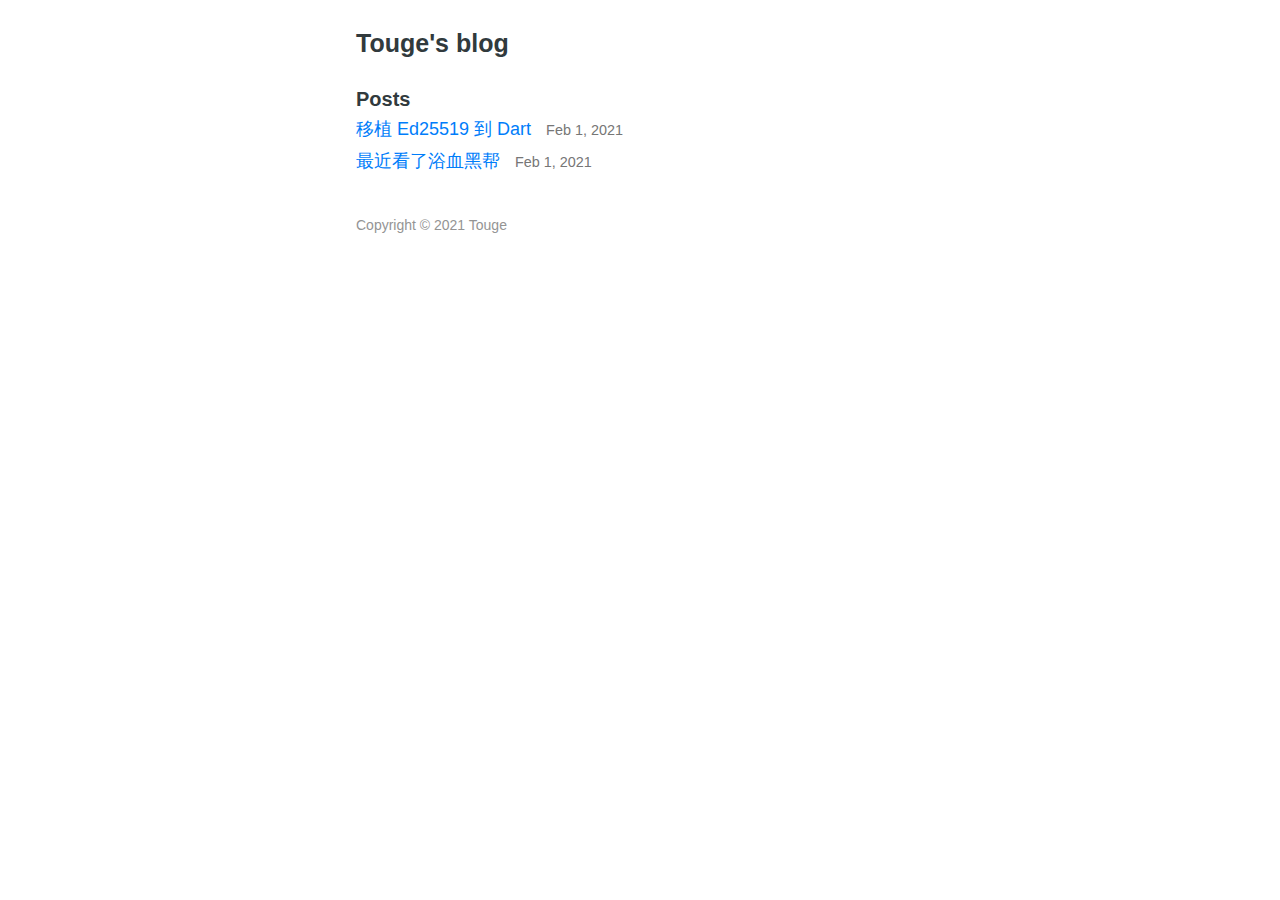
==== categories/index.html @ d4dc85ce "Inital commit" ====
<!DOCTYPE html>
<html><head>
    <meta charset="utf-8">
    <meta name="viewport" content="width=device-width, initial-scale=1.0">
    <meta name="description" content="Touge&#39;s blog">
    
    <link rel="shortcut icon" href="https://tougee.github.io/favicon.ico">
    <link rel="alternate" type="application/rss+xml" href="https://tougee.github.io/categories/index.xml" title="Touge's blog">
    
    <link rel="stylesheet" href="/css/style.min.css">

    <title>Categories</title>
</head>
<body><header id="banner">
    <h2><a href="https://tougee.github.io/">Touge&#39;s blog</a></h2>
    <nav>
        <ul>
            
        </ul>
    </nav>
</header>
<main id="content"><h3>Posts</h3>
<ul id="posts">
    <li>
        <a href="https://tougee.github.io/%E7%A7%BB%E6%A4%8D-ed25519-%E5%88%B0-dart/">
            移植 Ed25519 到 Dart
            <small><time>Feb 1, 2021</time></small>
        </a>
    </li>
    <li>
        <a href="https://tougee.github.io/%E6%9C%80%E8%BF%91%E7%9C%8B%E4%BA%86%E6%B5%B4%E8%A1%80%E9%BB%91%E5%B8%AE/">
            最近看了浴血黑帮
            <small><time>Feb 1, 2021</time></small>
        </a>
    </li>
</ul>

        </main><footer id="footer">
    Copyright © 2021 Touge
</footer>
</body>
</html>
---- css/style.min.css ----
*,*:before,*:after{box-sizing:border-box}html{font-size:62.5%}body{font-size:16px;font-size:1.6rem;font-family:helvetica neue,arial,sans-serif;color:#313a3d;width:100%;margin:0 auto;padding:0 16px;line-height:1.6}header#banner{margin:25px 0}header#banner a{color:#313a3d;text-decoration:none}header#banner a:hover{text-decoration:underline}header#banner h2{display:inline;font-size:21px;font-size:2.1rem;margin:0 8px 0 0}header#banner nav{display:inline-block}header#banner nav ul{list-style-type:none;font-size:1.05em;text-transform:lowercase;margin:0;padding:0}header#banner nav ul li{display:inline;margin:0 3px}header#banner nav ul li a{color:#454545}main#content a{color:#007dfa;text-decoration:none}main#content a:hover{text-decoration:underline}main#content h1,main#content h2,main#content h3,main#content h4,main#content h5,main#content h6{margin-bottom:0;line-height:1.15}main#content h3{font-size:19px;font-size:1.9rem}main#content h1+p,main#content h2+p,main#content h3+p,main#content h4+p,main#content h5+p,main#content h6+p{margin-top:5px}main#content p{color:#394548;margin:16px 0}main#content hr{height:1px;border:0;background:#d8d8d8}main#content ul#posts{list-style-type:none;font-size:16px;font-size:1.6rem;margin-top:0;padding:0}main#content ul#posts li{margin:5px 0;padding:0}main#content ul#posts small{font-size:.8em;color:#767676;margin-left:10px}main#content ul#posts li a{text-decoration:none}main#content ul#posts li a:hover{color:#369aff}main#content ul#posts li a:hover small{color:inherit}main#content header#post-header h1{display:block;font-size:23px;font-size:2.3rem;line-height:1.15}main#content header#post-header time{display:block;font-size:.85em;color:#767676}main#content #toc{border:1px solid #b1b1b1;border-radius:1px;line-height:26px;margin:16px 0;padding:9px 14px}main#content #toc h4{font-size:1.06em;color:#3d3d3d;margin:0}main#content #toc nav#TableOfContents{margin-top:4px}main#content #toc nav#TableOfContents>ul,main#content #toc nav#TableOfContents>ol{margin-left:-40px}main#content #toc ul,main#content #toc ol{font-size:.98em;margin:0;padding:0 0 0 40px}main#content #toc ul{list-style-type:none}main#content #toc ol{counter-reset:item}main#content #toc ol li{display:block}main#content #toc ol li:before{content:counters(item,".")". ";counter-increment:item}main#content img{max-width:100%;margin:0 auto}main#content figure{margin:16px 0}main#content figure img{display:block;max-width:100%;margin:0 auto}main#content figure figcaption{font-size:.92em;font-style:italic;line-height:22px;text-align:center;margin-top:6px;padding:0 10px}main#content figure figcaption h4{font-style:normal;display:inline;margin:0}main#content figure figcaption p{display:inline;margin:0;padding-left:8px}main#content code,main#content pre{font-family:menlo,monospace}main#content code{font-size:.96em;padding:0 5px}main#content pre{display:block;overflow-x:auto;font-size:14px;font-size:1.4rem;white-space:pre;margin:20px 0;padding:1.5rem;line-height:1.4}main#content pre code{padding:0}main#content section.footnotes{font-size:.9em}footer#footer{font-size:14px;font-size:1.4rem;font-weight:300;color:#949494;margin:40px 0}@media(min-width:770px){body{width:600px;line-height:1.5}main#content hr{width:108%;margin-left:-3.8%}header#banner h2{font-size:25px;font-size:2.5rem}main#content h3{font-size:20px;font-size:2rem}main#content ul#posts{font-size:18px;font-size:1.8rem}main#content header#post-header h1{font-size:26px;font-size:2.6rem}main#content img{max-width:108%;margin-left:-3.8%}main#content figure{margin-left:-3.8%}main#content figure img{max-width:108%}main#content pre{width:108%;margin-left:-3.8%;padding:1.5rem 2.2rem}}@media(prefers-color-scheme:dark){html{scrollbar-color:#6c6c6c #2e2e2e}body{color:#ebebeb;background:#121212}header#banner a{color:#e0e0e0;text-decoration:none}header#banner nav ul li a{color:#ccc}main#content a{color:#00b1ed}main#content p{color:#f5f5f5}main#content hr{background:#5c5c5c}main#content #toc h4{color:#d4d4d4}main#content ul#posts small{color:#a7a7a7}main#content ul#posts li a:hover{color:#21c7ff}main#content header#post-header time{color:#a7a7a7}}.chroma{color:#f8f8f2;background-color:#272822}.chroma .err{color:#960050;background-color:#1e0010}.chroma .lntd{vertical-align:top;padding:0;margin:0;border:0}.chroma .lntable{border-spacing:0;padding:0;margin:0;border:0;width:auto;overflow:auto;display:block}.chroma .hl{display:block;width:100%;background-color:#ffc}.chroma .lnt{margin-right:.4em;padding:0 .4em;color:#7f7f7f}.chroma .ln{margin-right:.4em;padding:0 .4em;color:#7f7f7f}.chroma .k{color:#66d9ef}.chroma .kc{color:#66d9ef}.chroma .kd{color:#66d9ef}.chroma .kn{color:#f92672}.chroma .kp{color:#66d9ef}.chroma .kr{color:#66d9ef}.chroma .kt{color:#66d9ef}.chroma .na{color:#a6e22e}.chroma .nc{color:#a6e22e}.chroma .no{color:#66d9ef}.chroma .nd{color:#a6e22e}.chroma .ne{color:#a6e22e}.chroma .nf{color:#a6e22e}.chroma .nx{color:#a6e22e}.chroma .nt{color:#f92672}.chroma .l{color:#ae81ff}.chroma .ld{color:#e6db74}.chroma .s{color:#e6db74}.chroma .sa{color:#e6db74}.chroma .sb{color:#e6db74}.chroma .sc{color:#e6db74}.chroma .dl{color:#e6db74}.chroma .sd{color:#e6db74}.chroma .s2{color:#e6db74}.chroma .se{color:#ae81ff}.chroma .sh{color:#e6db74}.chroma .si{color:#e6db74}.chroma .sx{color:#e6db74}.chroma .sr{color:#e6db74}.chroma .s1{color:#e6db74}.chroma .ss{color:#e6db74}.chroma .m{color:#ae81ff}.chroma .mb{color:#ae81ff}.chroma .mf{color:#ae81ff}.chroma .mh{color:#ae81ff}.chroma .mi{color:#ae81ff}.chroma .il{color:#ae81ff}.chroma .mo{color:#ae81ff}.chroma .o{color:#f92672}.chroma .ow{color:#f92672}.chroma .c{color:#75715e}.chroma .ch{color:#75715e}.chroma .cm{color:#75715e}.chroma .c1{color:#75715e}.chroma .cs{color:#75715e}.chroma .cp{color:#75715e}.chroma .cpf{color:#75715e}.chroma .gd{color:#f92672}.chroma .ge{font-style:italic}.chroma .gi{color:#a6e22e}.chroma .gs{font-weight:700}.chroma .gu{color:#75715e}
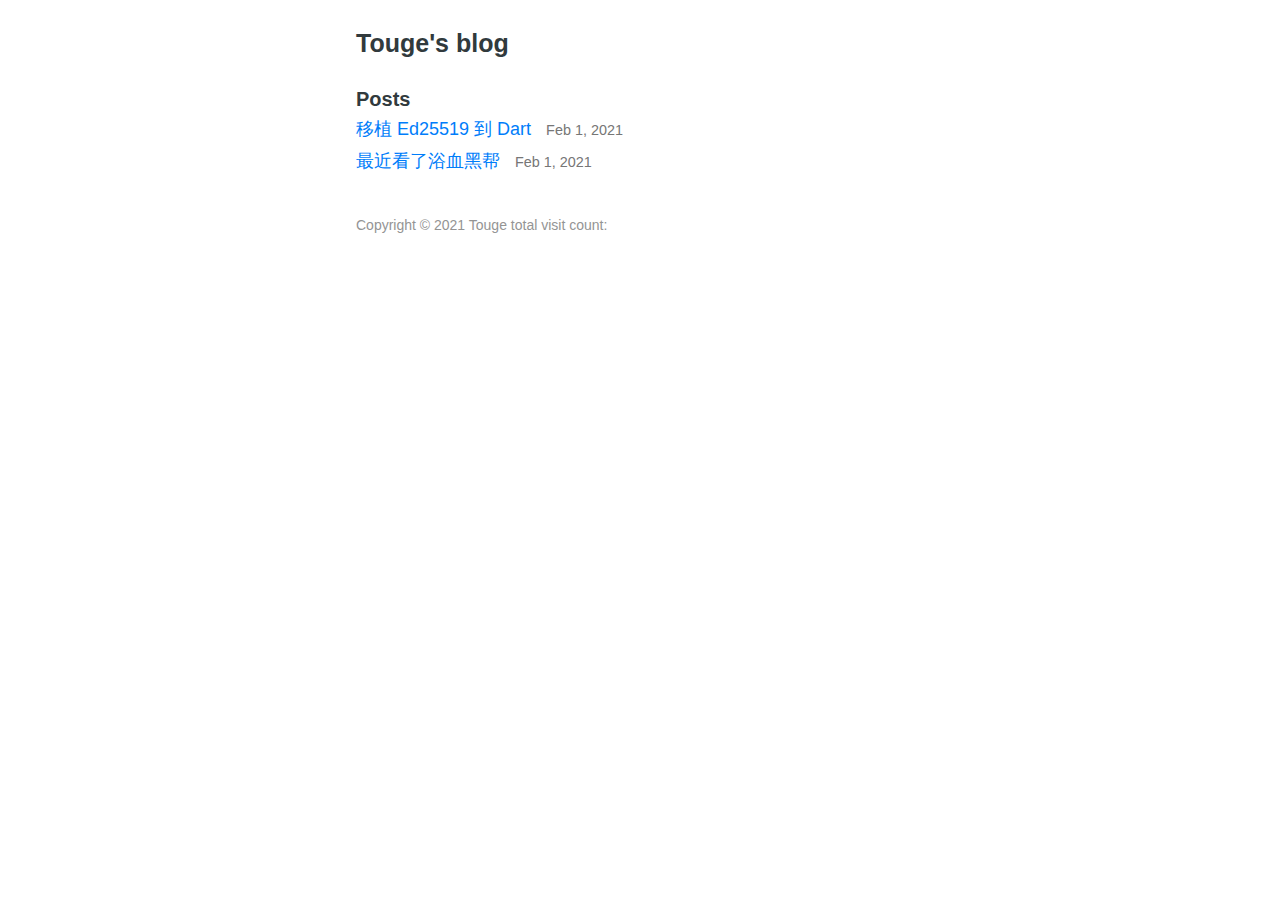
==== commit 471acd58: "Rebuild site" ====
--- a/categories/index.html
+++ b/categories/index.html
@@ -10,6 +10,8 @@
     <link rel="stylesheet" href="/css/style.min.css">
 
     <title>Categories</title>
+
+    <script async src="//busuanzi.ibruce.info/busuanzi/2.3/busuanzi.pure.mini.js"></script>
 </head>
 <body><header id="banner">
     <h2><a href="https://tougee.github.io/">Touge&#39;s blog</a></h2>
@@ -37,6 +39,10 @@
 
         </main><footer id="footer">
     Copyright © 2021 Touge
+
+    <span id="busuanzi_container_site_pv" tyle="display: none;">
+        total visit count: <span id="busuanzi_value_site_pv"></span>
+    </span>
 </footer>
 </body>
 </html>
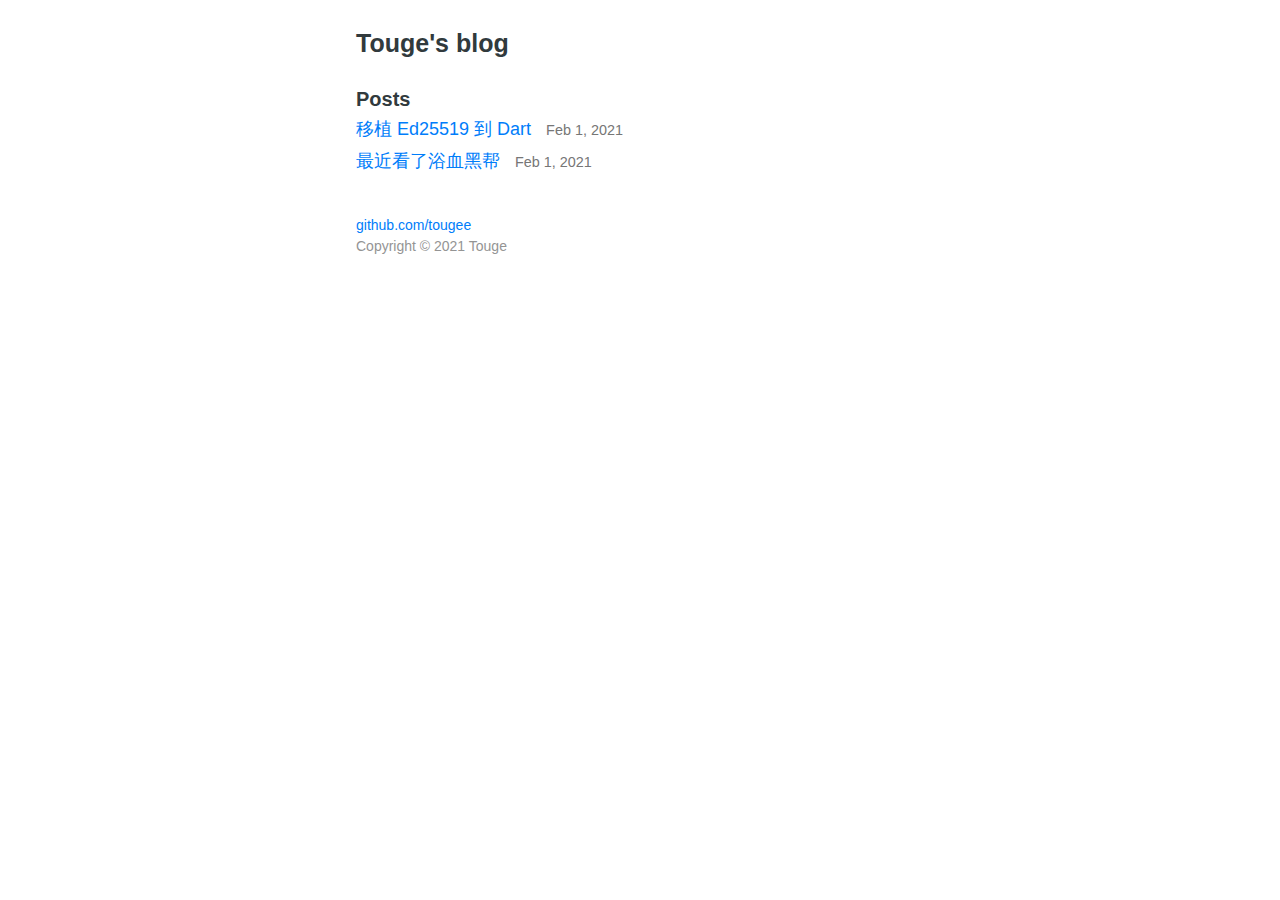
==== commit 45182d8d: "rebuilding site Thu Dec  2 18:52:00 CST 2021" ====
--- a/categories/index.html
+++ b/categories/index.html
@@ -38,10 +38,13 @@
 </ul>
 
         </main><footer id="footer">
+    <div>
+        <a href="https://github.com/Tougee">github.com/tougee</a>
+    </div>
     Copyright © 2021 Touge
 
-    <span id="busuanzi_container_site_pv" tyle="display: none;">
-        total visit count: <span id="busuanzi_value_site_pv"></span>
+    <span id="busuanzi_container_site_pv">   
+        <span id="busuanzi_value_site_pv"></span>
     </span>
 </footer>
 </body>
--- a/css/style.min.css
+++ b/css/style.min.css
@@ -1 +1 @@
-*,*:before,*:after{box-sizing:border-box}html{font-size:62.5%}body{font-size:16px;font-size:1.6rem;font-family:helvetica neue,arial,sans-serif;color:#313a3d;width:100%;margin:0 auto;padding:0 16px;line-height:1.6}header#banner{margin:25px 0}header#banner a{color:#313a3d;text-decoration:none}header#banner a:hover{text-decoration:underline}header#banner h2{display:inline;font-size:21px;font-size:2.1rem;margin:0 8px 0 0}header#banner nav{display:inline-block}header#banner nav ul{list-style-type:none;font-size:1.05em;text-transform:lowercase;margin:0;padding:0}header#banner nav ul li{display:inline;margin:0 3px}header#banner nav ul li a{color:#454545}main#content a{color:#007dfa;text-decoration:none}main#content a:hover{text-decoration:underline}main#content h1,main#content h2,main#content h3,main#content h4,main#content h5,main#content h6{margin-bottom:0;line-height:1.15}main#content h3{font-size:19px;font-size:1.9rem}main#content h1+p,main#content h2+p,main#content h3+p,main#content h4+p,main#content h5+p,main#content h6+p{margin-top:5px}main#content p{color:#394548;margin:16px 0}main#content hr{height:1px;border:0;background:#d8d8d8}main#content ul#posts{list-style-type:none;font-size:16px;font-size:1.6rem;margin-top:0;padding:0}main#content ul#posts li{margin:5px 0;padding:0}main#content ul#posts small{font-size:.8em;color:#767676;margin-left:10px}main#content ul#posts li a{text-decoration:none}main#content ul#posts li a:hover{color:#369aff}main#content ul#posts li a:hover small{color:inherit}main#content header#post-header h1{display:block;font-size:23px;font-size:2.3rem;line-height:1.15}main#content header#post-header time{display:block;font-size:.85em;color:#767676}main#content #toc{border:1px solid #b1b1b1;border-radius:1px;line-height:26px;margin:16px 0;padding:9px 14px}main#content #toc h4{font-size:1.06em;color:#3d3d3d;margin:0}main#content #toc nav#TableOfContents{margin-top:4px}main#content #toc nav#TableOfContents>ul,main#content #toc nav#TableOfContents>ol{margin-left:-40px}main#content #toc ul,main#content #toc ol{font-size:.98em;margin:0;padding:0 0 0 40px}main#content #toc ul{list-style-type:none}main#content #toc ol{counter-reset:item}main#content #toc ol li{display:block}main#content #toc ol li:before{content:counters(item,".")". ";counter-increment:item}main#content img{max-width:100%;margin:0 auto}main#content figure{margin:16px 0}main#content figure img{display:block;max-width:100%;margin:0 auto}main#content figure figcaption{font-size:.92em;font-style:italic;line-height:22px;text-align:center;margin-top:6px;padding:0 10px}main#content figure figcaption h4{font-style:normal;display:inline;margin:0}main#content figure figcaption p{display:inline;margin:0;padding-left:8px}main#content code,main#content pre{font-family:menlo,monospace}main#content code{font-size:.96em;padding:0 5px}main#content pre{display:block;overflow-x:auto;font-size:14px;font-size:1.4rem;white-space:pre;margin:20px 0;padding:1.5rem;line-height:1.4}main#content pre code{padding:0}main#content section.footnotes{font-size:.9em}footer#footer{font-size:14px;font-size:1.4rem;font-weight:300;color:#949494;margin:40px 0}@media(min-width:770px){body{width:600px;line-height:1.5}main#content hr{width:108%;margin-left:-3.8%}header#banner h2{font-size:25px;font-size:2.5rem}main#content h3{font-size:20px;font-size:2rem}main#content ul#posts{font-size:18px;font-size:1.8rem}main#content header#post-header h1{font-size:26px;font-size:2.6rem}main#content img{max-width:108%;margin-left:-3.8%}main#content figure{margin-left:-3.8%}main#content figure img{max-width:108%}main#content pre{width:108%;margin-left:-3.8%;padding:1.5rem 2.2rem}}@media(prefers-color-scheme:dark){html{scrollbar-color:#6c6c6c #2e2e2e}body{color:#ebebeb;background:#121212}header#banner a{color:#e0e0e0;text-decoration:none}header#banner nav ul li a{color:#ccc}main#content a{color:#00b1ed}main#content p{color:#f5f5f5}main#content hr{background:#5c5c5c}main#content #toc h4{color:#d4d4d4}main#content ul#posts small{color:#a7a7a7}main#content ul#posts li a:hover{color:#21c7ff}main#content header#post-header time{color:#a7a7a7}}.chroma{color:#f8f8f2;background-color:#272822}.chroma .err{color:#960050;background-color:#1e0010}.chroma .lntd{vertical-align:top;padding:0;margin:0;border:0}.chroma .lntable{border-spacing:0;padding:0;margin:0;border:0;width:auto;overflow:auto;display:block}.chroma .hl{display:block;width:100%;background-color:#ffc}.chroma .lnt{margin-right:.4em;padding:0 .4em;color:#7f7f7f}.chroma .ln{margin-right:.4em;padding:0 .4em;color:#7f7f7f}.chroma .k{color:#66d9ef}.chroma .kc{color:#66d9ef}.chroma .kd{color:#66d9ef}.chroma .kn{color:#f92672}.chroma .kp{color:#66d9ef}.chroma .kr{color:#66d9ef}.chroma .kt{color:#66d9ef}.chroma .na{color:#a6e22e}.chroma .nc{color:#a6e22e}.chroma .no{color:#66d9ef}.chroma .nd{color:#a6e22e}.chroma .ne{color:#a6e22e}.chroma .nf{color:#a6e22e}.chroma .nx{color:#a6e22e}.chroma .nt{color:#f92672}.chroma .l{color:#ae81ff}.chroma .ld{color:#e6db74}.chroma .s{color:#e6db74}.chroma .sa{color:#e6db74}.chroma .sb{color:#e6db74}.chroma .sc{color:#e6db74}.chroma .dl{color:#e6db74}.chroma .sd{color:#e6db74}.chroma .s2{color:#e6db74}.chroma .se{color:#ae81ff}.chroma .sh{color:#e6db74}.chroma .si{color:#e6db74}.chroma .sx{color:#e6db74}.chroma .sr{color:#e6db74}.chroma .s1{color:#e6db74}.chroma .ss{color:#e6db74}.chroma .m{color:#ae81ff}.chroma .mb{color:#ae81ff}.chroma .mf{color:#ae81ff}.chroma .mh{color:#ae81ff}.chroma .mi{color:#ae81ff}.chroma .il{color:#ae81ff}.chroma .mo{color:#ae81ff}.chroma .o{color:#f92672}.chroma .ow{color:#f92672}.chroma .c{color:#75715e}.chroma .ch{color:#75715e}.chroma .cm{color:#75715e}.chroma .c1{color:#75715e}.chroma .cs{color:#75715e}.chroma .cp{color:#75715e}.chroma .cpf{color:#75715e}.chroma .gd{color:#f92672}.chroma .ge{font-style:italic}.chroma .gi{color:#a6e22e}.chroma .gs{font-weight:700}.chroma .gu{color:#75715e}+*,*:before,*:after{box-sizing:border-box}html{font-size:62.5%}body{font-size:16px;font-size:1.6rem;font-family:helvetica neue,arial,sans-serif;color:#313a3d;width:100%;margin:0 auto;padding:0 16px;line-height:1.6}header#banner{margin:25px 0}header#banner a{color:#313a3d;text-decoration:none}header#banner a:hover{text-decoration:underline}header#banner h2{display:inline;font-size:21px;font-size:2.1rem;margin:0 8px 0 0}header#banner nav{display:inline-block}header#banner nav ul{list-style-type:none;font-size:1.05em;text-transform:lowercase;margin:0;padding:0}header#banner nav ul li{display:inline;margin:0 3px}header#banner nav ul li a{color:#454545}main#content a{color:#007dfa;text-decoration:none}main#content a:hover{text-decoration:underline}main#content h1,main#content h2,main#content h3,main#content h4,main#content h5,main#content h6{margin-bottom:0;line-height:1.15}main#content h3{font-size:19px;font-size:1.9rem}main#content h1+p,main#content h2+p,main#content h3+p,main#content h4+p,main#content h5+p,main#content h6+p{margin-top:5px}main#content p{color:#394548;margin:16px 0}main#content hr{height:1px;border:0;background:#d8d8d8}main#content ul#posts{list-style-type:none;font-size:16px;font-size:1.6rem;margin-top:0;padding:0}main#content ul#posts li{margin:5px 0;padding:0}main#content ul#posts small{font-size:.8em;color:#767676;margin-left:10px}main#content ul#posts li a{text-decoration:none}main#content ul#posts li a:hover{color:#369aff}main#content ul#posts li a:hover small{color:inherit}main#content header#post-header h1{display:block;font-size:23px;font-size:2.3rem;line-height:1.15}main#content header#post-header time{display:block;font-size:.85em;color:#767676}main#content #toc{border:1px solid #b1b1b1;border-radius:1px;line-height:26px;margin:16px 0;padding:9px 14px}main#content #toc h4{font-size:1.06em;color:#3d3d3d;margin:0}main#content #toc nav#TableOfContents{margin-top:4px}main#content #toc nav#TableOfContents>ul,main#content #toc nav#TableOfContents>ol{margin-left:-40px}main#content #toc ul,main#content #toc ol{font-size:.98em;margin:0;padding:0 0 0 40px}main#content #toc ul{list-style-type:none}main#content #toc ol{counter-reset:item}main#content #toc ol li{display:block}main#content #toc ol li:before{content:counters(item,".")". ";counter-increment:item}main#content img{max-width:100%;margin:0 auto}main#content figure{margin:16px 0}main#content figure img{display:block;max-width:100%;margin:0 auto}main#content figure figcaption{font-size:.92em;font-style:italic;line-height:22px;text-align:center;margin-top:6px;padding:0 10px}main#content figure figcaption h4{font-style:normal;display:inline;margin:0}main#content figure figcaption p{display:inline;margin:0;padding-left:8px}main#content code,main#content pre{font-family:menlo,monospace}main#content code{font-size:.96em;padding:0 5px}main#content pre{display:block;overflow-x:auto;font-size:14px;font-size:1.4rem;white-space:pre;margin:20px 0;padding:1.5rem;line-height:1.4}main#content pre code{padding:0}main#content section.footnotes{font-size:.9em}footer#footer{font-size:14px;font-size:1.4rem;font-weight:300;color:#949494;margin:40px 0}footer#footer a{color:#007dfa;text-decoration:none}@media(min-width:770px){body{width:600px;line-height:1.5}main#content hr{width:108%;margin-left:-3.8%}header#banner h2{font-size:25px;font-size:2.5rem}main#content h3{font-size:20px;font-size:2rem}main#content ul#posts{font-size:18px;font-size:1.8rem}main#content header#post-header h1{font-size:26px;font-size:2.6rem}main#content img{max-width:108%;margin-left:-3.8%}main#content figure{margin-left:-3.8%}main#content figure img{max-width:108%}main#content pre{width:108%;margin-left:-3.8%;padding:1.5rem 2.2rem}}@media(prefers-color-scheme:dark){html{scrollbar-color:#6c6c6c #2e2e2e}body{color:#ebebeb;background:#121212}header#banner a{color:#e0e0e0;text-decoration:none}header#banner nav ul li a{color:#ccc}main#content a{color:#00b1ed}main#content p{color:#f5f5f5}main#content hr{background:#5c5c5c}main#content #toc h4{color:#d4d4d4}main#content ul#posts small{color:#a7a7a7}main#content ul#posts li a:hover{color:#21c7ff}main#content header#post-header time{color:#a7a7a7}footer#footer a{color:#00b1ed}}.chroma{color:#f8f8f2;background-color:#272822}.chroma .err{color:#960050;background-color:#1e0010}.chroma .lntd{vertical-align:top;padding:0;margin:0;border:0}.chroma .lntable{border-spacing:0;padding:0;margin:0;border:0;width:auto;overflow:auto;display:block}.chroma .hl{display:block;width:100%;background-color:#ffc}.chroma .lnt{margin-right:.4em;padding:0 .4em;color:#7f7f7f}.chroma .ln{margin-right:.4em;padding:0 .4em;color:#7f7f7f}.chroma .k{color:#66d9ef}.chroma .kc{color:#66d9ef}.chroma .kd{color:#66d9ef}.chroma .kn{color:#f92672}.chroma .kp{color:#66d9ef}.chroma .kr{color:#66d9ef}.chroma .kt{color:#66d9ef}.chroma .na{color:#a6e22e}.chroma .nc{color:#a6e22e}.chroma .no{color:#66d9ef}.chroma .nd{color:#a6e22e}.chroma .ne{color:#a6e22e}.chroma .nf{color:#a6e22e}.chroma .nx{color:#a6e22e}.chroma .nt{color:#f92672}.chroma .l{color:#ae81ff}.chroma .ld{color:#e6db74}.chroma .s{color:#e6db74}.chroma .sa{color:#e6db74}.chroma .sb{color:#e6db74}.chroma .sc{color:#e6db74}.chroma .dl{color:#e6db74}.chroma .sd{color:#e6db74}.chroma .s2{color:#e6db74}.chroma .se{color:#ae81ff}.chroma .sh{color:#e6db74}.chroma .si{color:#e6db74}.chroma .sx{color:#e6db74}.chroma .sr{color:#e6db74}.chroma .s1{color:#e6db74}.chroma .ss{color:#e6db74}.chroma .m{color:#ae81ff}.chroma .mb{color:#ae81ff}.chroma .mf{color:#ae81ff}.chroma .mh{color:#ae81ff}.chroma .mi{color:#ae81ff}.chroma .il{color:#ae81ff}.chroma .mo{color:#ae81ff}.chroma .o{color:#f92672}.chroma .ow{color:#f92672}.chroma .c{color:#75715e}.chroma .ch{color:#75715e}.chroma .cm{color:#75715e}.chroma .c1{color:#75715e}.chroma .cs{color:#75715e}.chroma .cp{color:#75715e}.chroma .cpf{color:#75715e}.chroma .gd{color:#f92672}.chroma .ge{font-style:italic}.chroma .gi{color:#a6e22e}.chroma .gs{font-weight:700}.chroma .gu{color:#75715e}